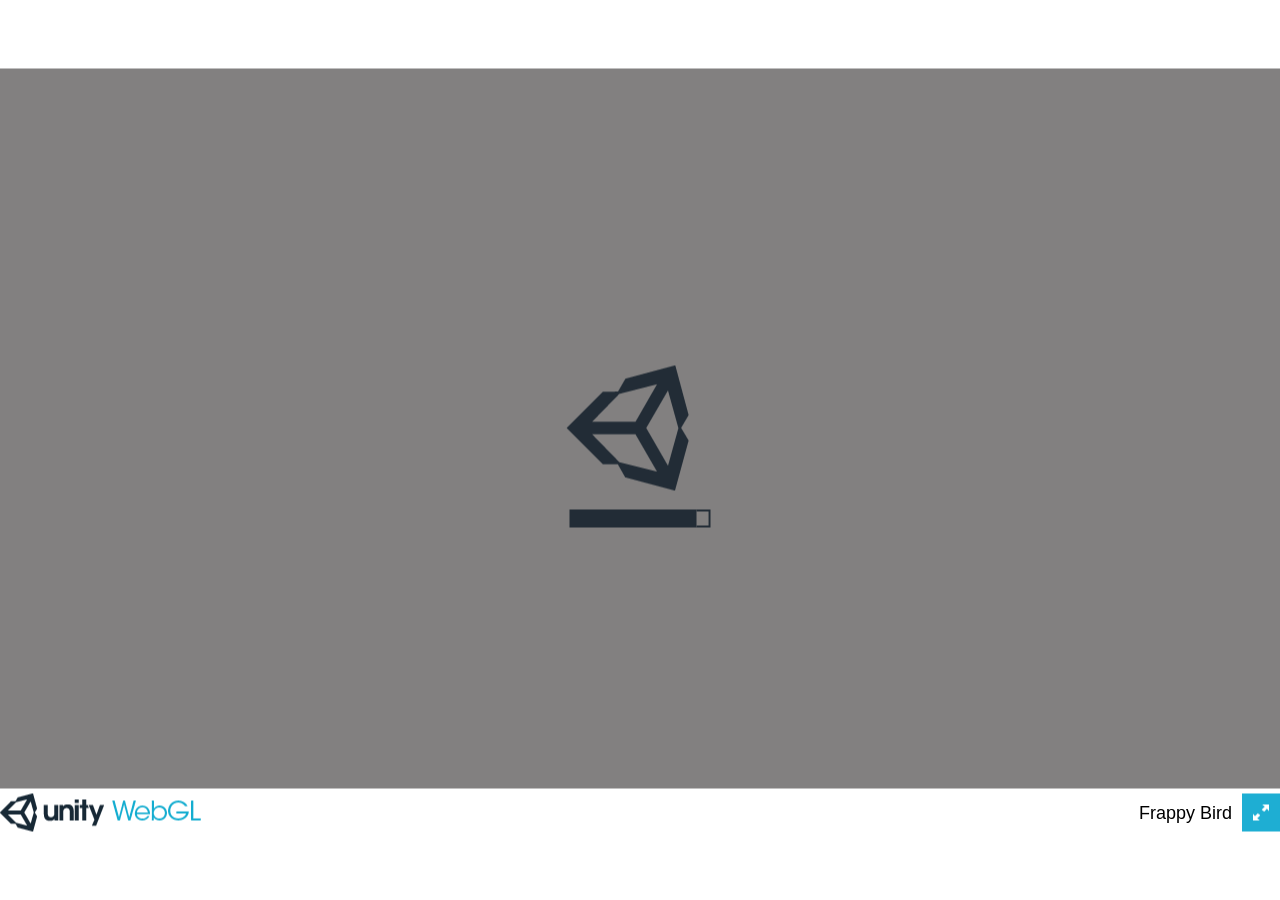
==== frappybird/index.html @ dd358256 "added frappy bird files" ====
<!DOCTYPE html>
<html lang="en-us">
  <head>
    <meta charset="utf-8">
    <meta http-equiv="Content-Type" content="text/html; charset=utf-8">
    <title>Unity WebGL Player | Frappy Bird</title>
    <link rel="shortcut icon" href="TemplateData/favicon.ico">
    <link rel="stylesheet" href="TemplateData/style.css">
    <script src="TemplateData/UnityProgress.js"></script>
    <script src="Build/UnityLoader.js"></script>
    <script>
      var unityInstance = UnityLoader.instantiate("unityContainer", "Build/webgl.json", {onProgress: UnityProgress});
    </script>
  </head>
  <body>
    <div class="webgl-content">
      <div id="unityContainer" style="width: 1280px; height: 720px"></div>
      <div class="footer">
        <div class="webgl-logo"></div>
        <div class="fullscreen" onclick="unityInstance.SetFullscreen(1)"></div>
        <div class="title">Frappy Bird</div>
      </div>
    </div>
  </body>
</html>
---- frappybird/TemplateData/style.css ----
.webgl-content * {border: 0; margin: 0; padding: 0}
.webgl-content {position: absolute; top: 50%; left: 50%; -webkit-transform: translate(-50%, -50%); transform: translate(-50%, -50%);}

.webgl-content .logo, .progress {position: absolute; left: 50%; top: 50%; -webkit-transform: translate(-50%, -50%); transform: translate(-50%, -50%);}
.webgl-content .logo {background: url('progressLogo.Light.png') no-repeat center / contain; width: 154px; height: 130px;}
.webgl-content .progress {height: 18px; width: 141px; margin-top: 90px;}
.webgl-content .progress .empty {background: url('progressEmpty.Light.png') no-repeat right / cover; float: right; width: 100%; height: 100%; display: inline-block;}
.webgl-content .progress .full {background: url('progressFull.Light.png') no-repeat left / cover; float: left; width: 0%; height: 100%; display: inline-block;}

.webgl-content .logo.Dark {background-image: url('progressLogo.Dark.png');}
.webgl-content .progress.Dark .empty {background-image: url('progressEmpty.Dark.png');}
.webgl-content .progress.Dark .full {background-image: url('progressFull.Dark.png');}

.webgl-content .footer {margin-top: 5px; height: 38px; line-height: 38px; font-family: Helvetica, Verdana, Arial, sans-serif; font-size: 18px;}
.webgl-content .footer .webgl-logo, .title, .fullscreen {height: 100%; display: inline-block; background: transparent center no-repeat;}
.webgl-content .footer .webgl-logo {background-image: url('webgl-logo.png'); width: 204px; float: left;}
.webgl-content .footer .title {margin-right: 10px; float: right;}
.webgl-content .footer .fullscreen {background-image: url('fullscreen.png'); width: 38px; float: right;}
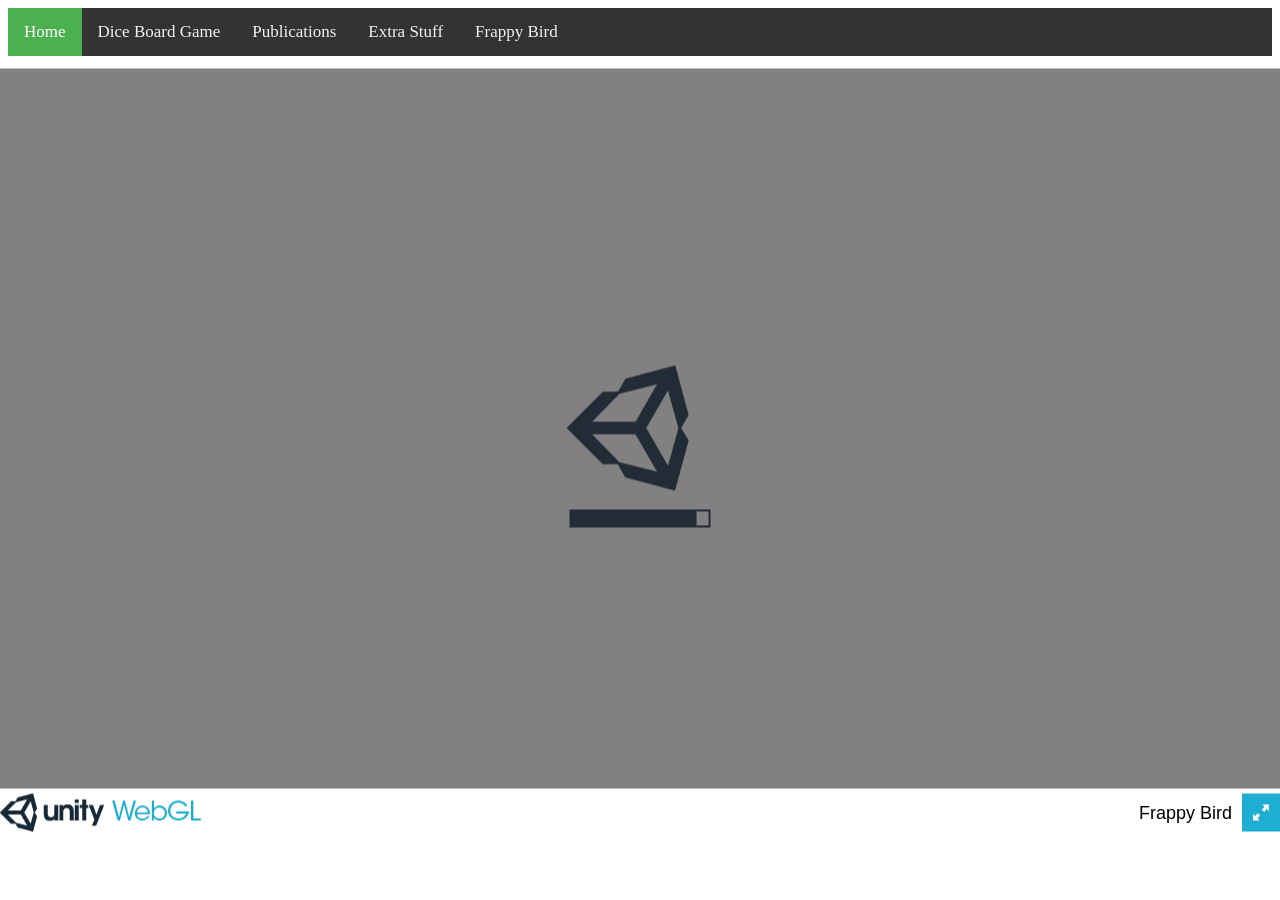
==== commit 28907047: "integrated frappy bird into navbar" ====
--- a/frappybird/index.html
+++ b/frappybird/index.html
@@ -3,9 +3,10 @@
   <head>
     <meta charset="utf-8">
     <meta http-equiv="Content-Type" content="text/html; charset=utf-8">
-    <title>Unity WebGL Player | Frappy Bird</title>
+    <title>Frappy Bird | Andrew</title>
     <link rel="shortcut icon" href="TemplateData/favicon.ico">
     <link rel="stylesheet" href="TemplateData/style.css">
+    <link rel="stylesheet" href="../stylesheet/styles.css">
     <script src="TemplateData/UnityProgress.js"></script>
     <script src="Build/UnityLoader.js"></script>
     <script>
@@ -13,6 +14,15 @@
     </script>
   </head>
   <body>
+
+    <div class="topnav">
+      <a class="active" href="../pages/home.html">Home</a>
+      <a href="../pages/dicegame.html">Dice Board Game</a>
+      <a href="../pages/papers.html">Publications</a>
+      <a href="../pages/xtra-stuff.html">Extra Stuff</a>
+      <a href="../frappybird/index.html">Frappy Bird</a>
+    </div>
+
     <div class="webgl-content">
       <div id="unityContainer" style="width: 1280px; height: 720px"></div>
       <div class="footer">
--- a/stylesheet/styles.css
+++ b/stylesheet/styles.css
@@ -0,0 +1,35 @@
+/* Add a black background color to the top navigation */
+.topnav {
+    background-color: #333;
+    overflow: hidden;
+}
+  
+/* Style the links inside the navigation bar */
+.topnav a {
+    float: left;
+    color: #f2f2f2;
+    text-align: center;
+    padding: 14px 16px;
+    text-decoration: none;
+    font-size: 17px;
+}
+  
+/* Change the color of links on hover */
+.topnav a:hover {
+    background-color: #ddd;
+    color: black;
+}
+  
+/* Add a color to the active/current link */
+.topnav a.active {
+    background-color: #4CAF50;
+    color: white;
+}
+
+#just-line-break {
+    white-space: pre-line;
+}
+  
+#line-break-and-tab {
+    white-space: pre-wrap;
+}
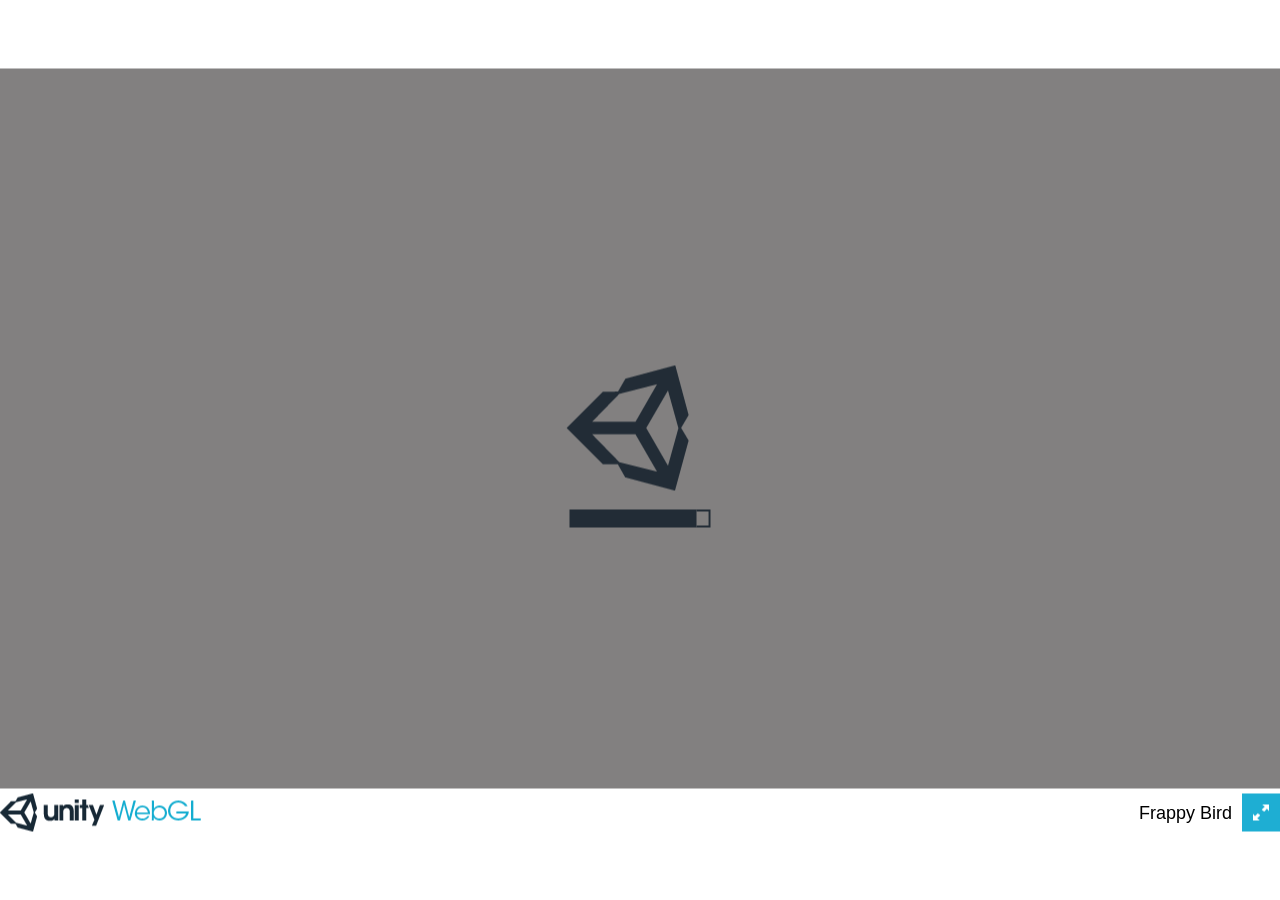
==== commit 48d31f7a: "bug fixes" ====
--- a/frappybird/index.html
+++ b/frappybird/index.html
@@ -3,10 +3,9 @@
   <head>
     <meta charset="utf-8">
     <meta http-equiv="Content-Type" content="text/html; charset=utf-8">
-    <title>Frappy Bird | Andrew</title>
+    <title>Unity WebGL Player | Frappy Bird</title>
     <link rel="shortcut icon" href="TemplateData/favicon.ico">
     <link rel="stylesheet" href="TemplateData/style.css">
-    <link rel="stylesheet" href="../stylesheet/styles.css">
     <script src="TemplateData/UnityProgress.js"></script>
     <script src="Build/UnityLoader.js"></script>
     <script>
@@ -14,15 +13,6 @@
     </script>
   </head>
   <body>
-
-    <div class="topnav">
-      <a class="active" href="../pages/home.html">Home</a>
-      <a href="../pages/dicegame.html">Dice Board Game</a>
-      <a href="../pages/papers.html">Publications</a>
-      <a href="../pages/xtra-stuff.html">Extra Stuff</a>
-      <a href="../frappybird/index.html">Frappy Bird</a>
-    </div>
-
     <div class="webgl-content">
       <div id="unityContainer" style="width: 1280px; height: 720px"></div>
       <div class="footer">
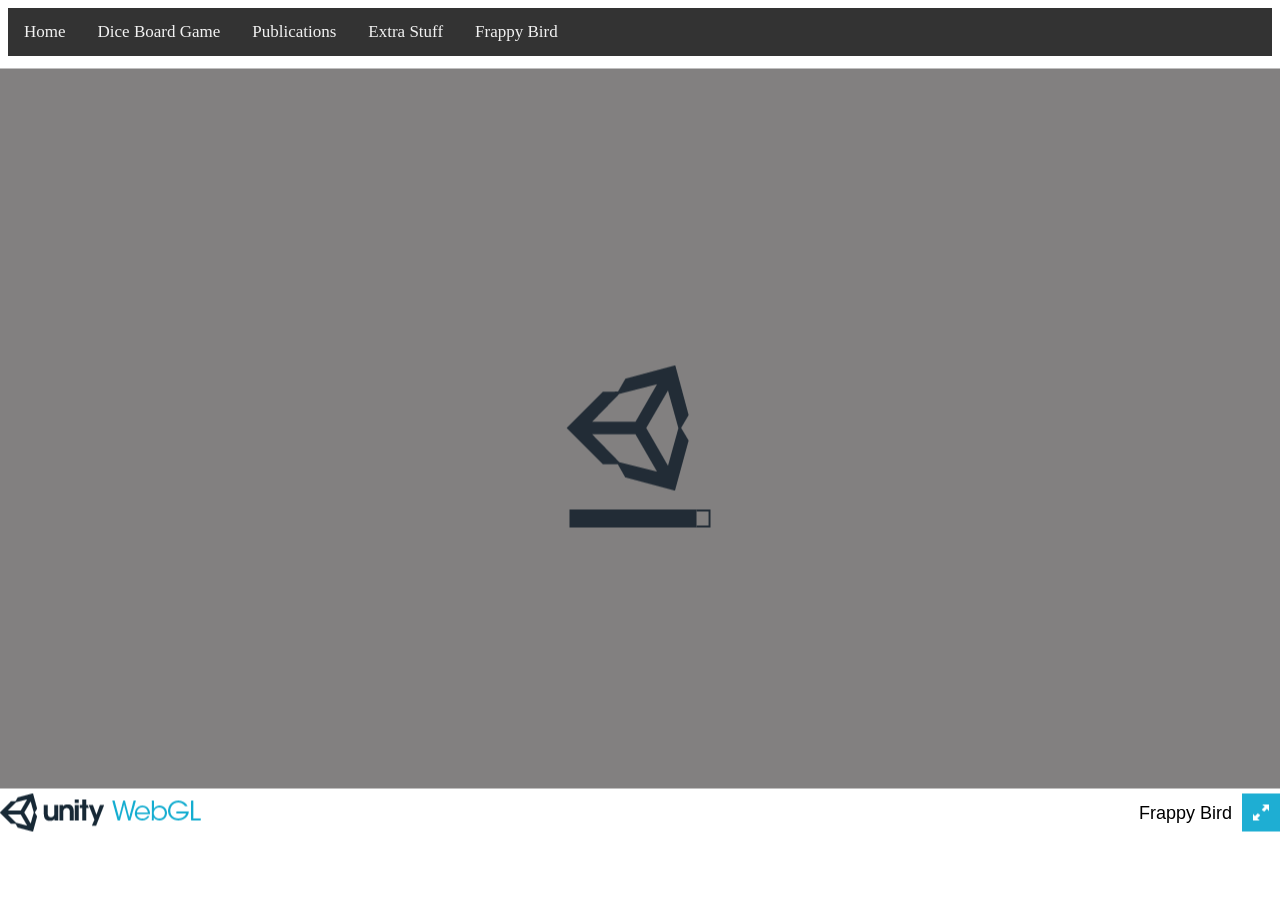
==== commit 376cda56: "added navbar on frappy page." ====
--- a/frappybird/index.html
+++ b/frappybird/index.html
@@ -6,12 +6,22 @@
     <title>Unity WebGL Player | Frappy Bird</title>
     <link rel="shortcut icon" href="TemplateData/favicon.ico">
     <link rel="stylesheet" href="TemplateData/style.css">
+    <link rel="stylesheet" href="../stylesheet/styles.css">
     <script src="TemplateData/UnityProgress.js"></script>
     <script src="Build/UnityLoader.js"></script>
     <script>
       var unityInstance = UnityLoader.instantiate("unityContainer", "Build/webgl.json", {onProgress: UnityProgress});
     </script>
   </head>
+
+  <div class="topnav">
+    <a class="../pages/active" href="home.html">Home</a>
+    <a href="../pages/dicegame.html">Dice Board Game</a>
+    <a href="../pages/papers.html">Publications</a>
+    <a href="../pages/xtra-stuff.html">Extra Stuff</a>
+    <a href="index.html">Frappy Bird</a>
+  </div>
+
   <body>
     <div class="webgl-content">
       <div id="unityContainer" style="width: 1280px; height: 720px"></div>
--- a/stylesheet/styles.css
+++ b/stylesheet/styles.css
@@ -0,0 +1,35 @@
+/* Add a black background color to the top navigation */
+.topnav {
+    background-color: #333;
+    overflow: hidden;
+}
+  
+/* Style the links inside the navigation bar */
+.topnav a {
+    float: left;
+    color: #f2f2f2;
+    text-align: center;
+    padding: 14px 16px;
+    text-decoration: none;
+    font-size: 17px;
+}
+  
+/* Change the color of links on hover */
+.topnav a:hover {
+    background-color: #ddd;
+    color: black;
+}
+  
+/* Add a color to the active/current link */
+.topnav a.active {
+    background-color: #4CAF50;
+    color: white;
+}
+
+#just-line-break {
+    white-space: pre-line;
+}
+  
+#line-break-and-tab {
+    white-space: pre-wrap;
+}
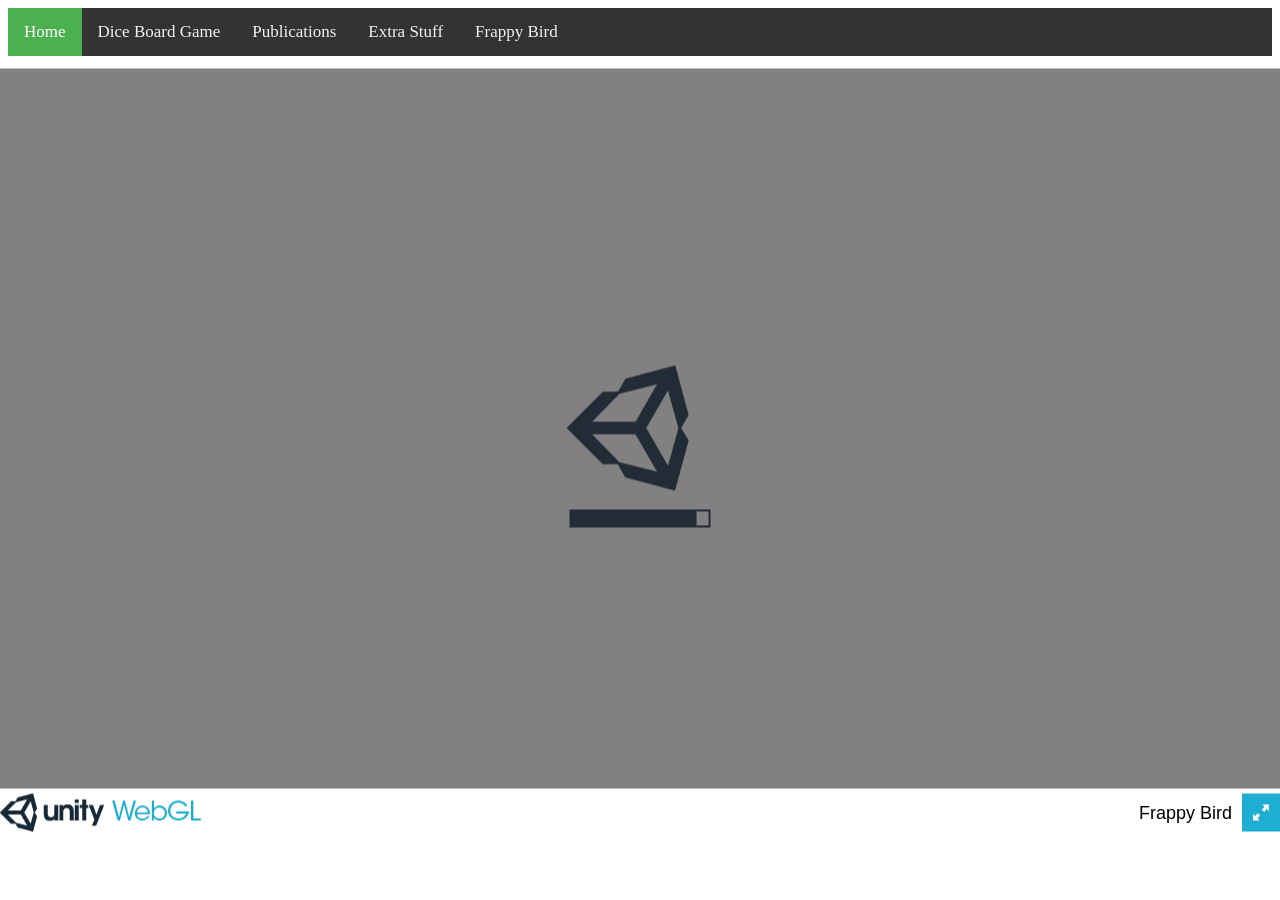
==== commit cdae1d10: "removed files, fixed navbar" ====
--- a/frappybird/index.html
+++ b/frappybird/index.html
@@ -3,10 +3,10 @@
   <head>
     <meta charset="utf-8">
     <meta http-equiv="Content-Type" content="text/html; charset=utf-8">
-    <title>Unity WebGL Player | Frappy Bird</title>
+    <title>Frappy Bird - Andrew</title>
+    <link rel="stylesheet" href="../stylesheet/styles.css">
     <link rel="shortcut icon" href="TemplateData/favicon.ico">
     <link rel="stylesheet" href="TemplateData/style.css">
-    <link rel="stylesheet" href="../stylesheet/styles.css">
     <script src="TemplateData/UnityProgress.js"></script>
     <script src="Build/UnityLoader.js"></script>
     <script>
@@ -15,7 +15,7 @@
   </head>
 
   <div class="topnav">
-    <a class="../pages/active" href="home.html">Home</a>
+    <a class="active" href="../pages/home.html">Home</a>
     <a href="../pages/dicegame.html">Dice Board Game</a>
     <a href="../pages/papers.html">Publications</a>
     <a href="../pages/xtra-stuff.html">Extra Stuff</a>
